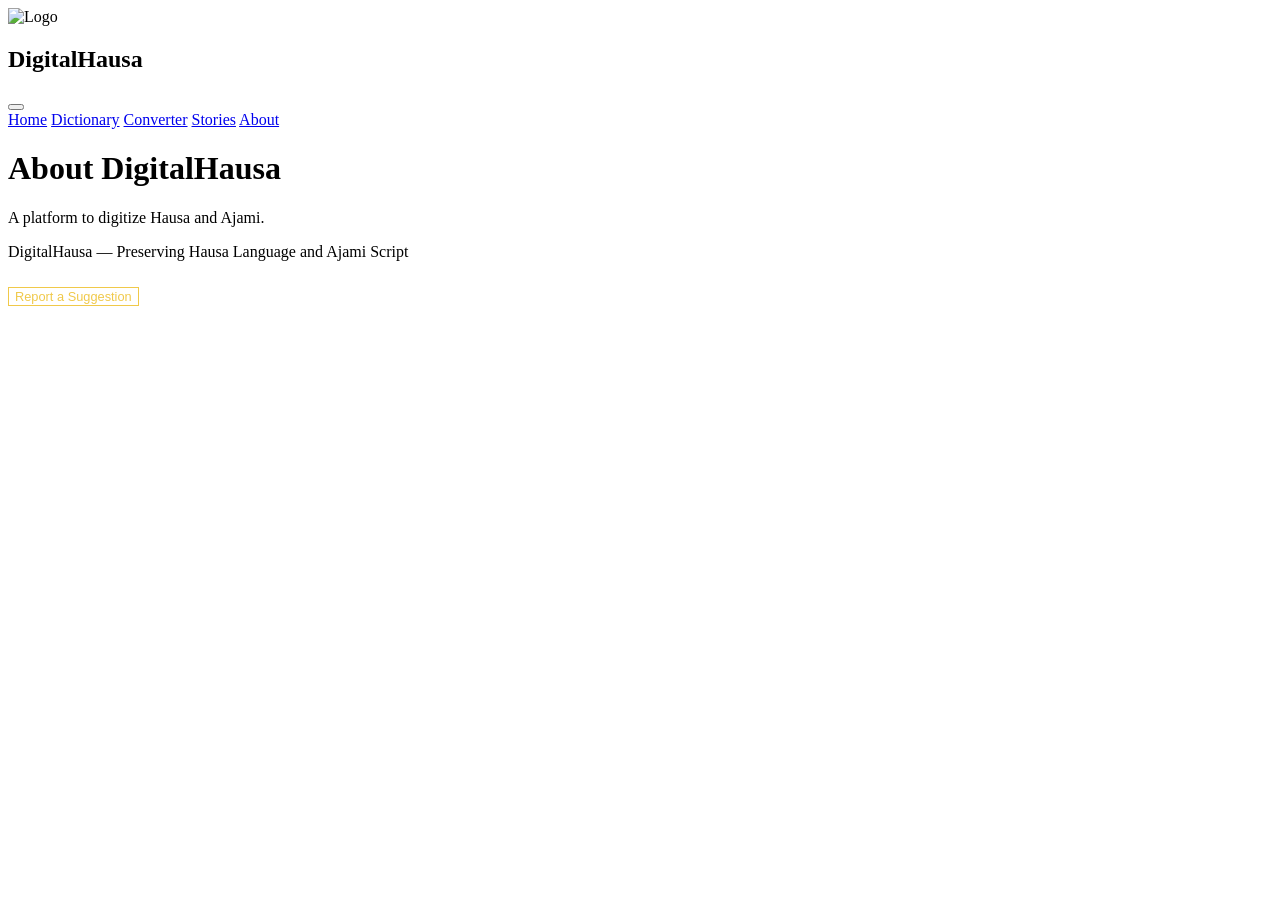
==== about.html @ 9af085f1 "Add files via upload" ====
<!DOCTYPE html>
<html>
<head>
<meta charset="UTF-8">
<meta name="viewport" content="width=device-width,initial-scale=1">
<title>About</title>
<link rel="stylesheet" href="css/styles.css">
</head>
<body>

<header>
  <img src="assets/logo.svg" alt="Logo">
  <div class="header-content">
    <h2>DigitalHausa</h2>
    <button class="menu-toggle" id="menuToggle" aria-label="Toggle Navigation">
      <span></span>
      <span></span>
      <span></span>
    </button>
    <nav id="mainNav">
      <a href="index.html">Home</a>
      <a href="dictionary.html">Dictionary</a>
      <a href="converter.html">Converter</a>
      <a href="stories.html">Stories</a>
      <a href="about.html">About</a>
    </nav>
  </div>
</header>


<main>
<h1>About DigitalHausa</h1><p>A platform to digitize Hausa and Ajami.</p>
</main>

<footer>
  <p>DigitalHausa — Preserving Hausa Language and Ajami Script</p>
  <button id="correctionBtn" style="background:transparent; color:#f0c94a; border:1px solid #f0c94a; margin-top:10px; font-size:0.8em;">
    Report a Suggestion
  </button>
</footer>

<script src="js/converter.js"></script>
<script src="js/main.js"></script>

</body>
</html>
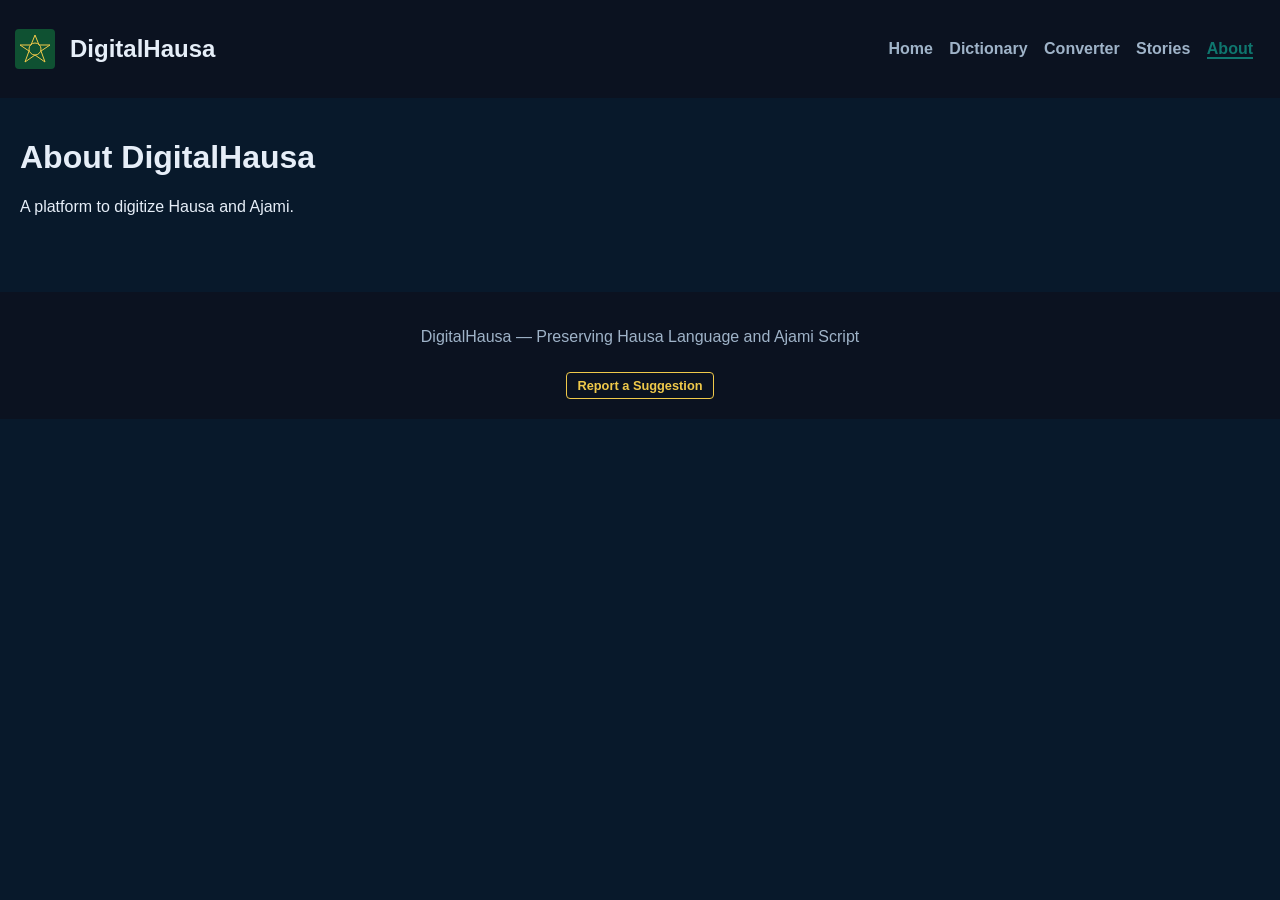
==== commit cb8814bd: "Add favicon link to about.html" ====
--- a/about.html
+++ b/about.html
@@ -6,6 +6,7 @@
 <meta name="viewport" content="width=device-width,initial-scale=1">
 <title>About</title>
 <link rel="stylesheet" href="css/styles.css">
+<link rel="shortcut icon" href="assets/logo.svg" type="image/x-icon" />
 </head>
 <body>
 
--- a/css/styles.css
+++ b/css/styles.css
@@ -0,0 +1,140 @@
+
+body{font-family:Arial,Helvetica,sans-serif;margin:0;background:#08192b;color:#e6eef8}
+header{background:#0b1220;padding:15px;display:flex;align-items:center;gap:15px}
+header img{height:40px}
+nav a{color:#9fb3c8;margin-right:12px;text-decoration:none;font-weight:bold}
+main{padding:20px}
+footer{text-align:center;padding:20px;background:#0b1220;color:#9fb3c8;margin-top:40px}
+.word-card{background:#0b1220;padding:12px;border-radius:8px;margin:10px 0}
+.ajami{direction:rtl;font-size:18px}
+textarea,input{width:100%;padding:8px;margin-top:8px;border-radius:6px;border:1px solid #333;background:#071028;color:white; resize: none;}
+button{margin-top:10px;padding:8px 12px;background:#f0c94a;border:none;border-radius:6px;font-weight:bold}
+nav a.active{
+color:#0f766e;
+font-weight:bold;
+border-bottom:2px solid #0f766e;
+}
+/* Header Layout Adjustments */
+header {
+  position: relative;
+}
+
+.header-content {
+  display: flex;
+  align-items: center;
+  justify-content: space-between;
+  width: 100%;
+}
+
+/* Hide Hamburger by default */
+.menu-toggle {
+  display: none;
+  flex-direction: column;
+  gap: 5px;
+  background: none;
+  border: none;
+  cursor: pointer;
+  padding: 10px;
+}
+
+.menu-toggle span {
+  display: block;
+  width: 25px;
+  height: 3px;
+  background: #f0c94a;
+  border-radius: 3px;
+  transition: 0.3s;
+}
+.controls {
+  display: flex;
+  gap: 10px;
+  margin-top: 10px;
+}
+
+.output-group textarea {
+  min-height: 120px;
+  padding-top: 40px; /* Space for the floating copy button */
+}
+
+#copyBtn:hover {
+  background: #d4ac2b;
+}
+
+#clearBtn:hover {
+  background: #475569 !important;
+}
+
+.word-card {
+  transition: transform 0.2s ease;
+}
+
+.word-card:hover {
+  background: #111b2b;
+}
+
+.use-cases li {
+  margin-bottom: 4px;
+  color: #9fb3c8;
+}
+
+.use-cases li b {
+  color: #fff;
+}
+
+/* Add a smooth fade-in for details */
+.card-details {
+  animation: fadeIn 0.3s ease-in-out;
+}
+
+@keyframes fadeIn {
+  from { opacity: 0; }
+  to { opacity: 1; }
+}
+
+.use-cases b:hover {
+  color: #fff !important;
+  background: rgba(240, 201, 74, 0.2);
+  border-radius: 3px;
+}
+
+#correctionBtn {
+  cursor: pointer;
+  transition: 0.3s;
+  padding: 5px 10px;
+  border-radius: 4px;
+}
+
+#correctionBtn:hover {
+  background: #f0c94a !important;
+  color: #0b1220 !important;
+}
+
+
+/* Mobile View (600px and below) */
+@media (max-width: 600px) {
+  .menu-toggle {
+    display: flex; /* Show hamburger */
+  }
+
+  nav {
+    display: none; /* Hide nav links */
+    flex-direction: column;
+    position: absolute;
+    top: 100%;
+    left: 0;
+    right: 0;
+    background: #0b1220;
+    padding: 20px;
+    border-bottom: 2px solid #1a2639;
+    z-index: 100;
+  }
+
+  nav.active {
+    display: flex; /* Show when active class is added */
+  }
+
+  nav a {
+    margin: 10px 0;
+    font-size: 1.1em;
+  }
+}
